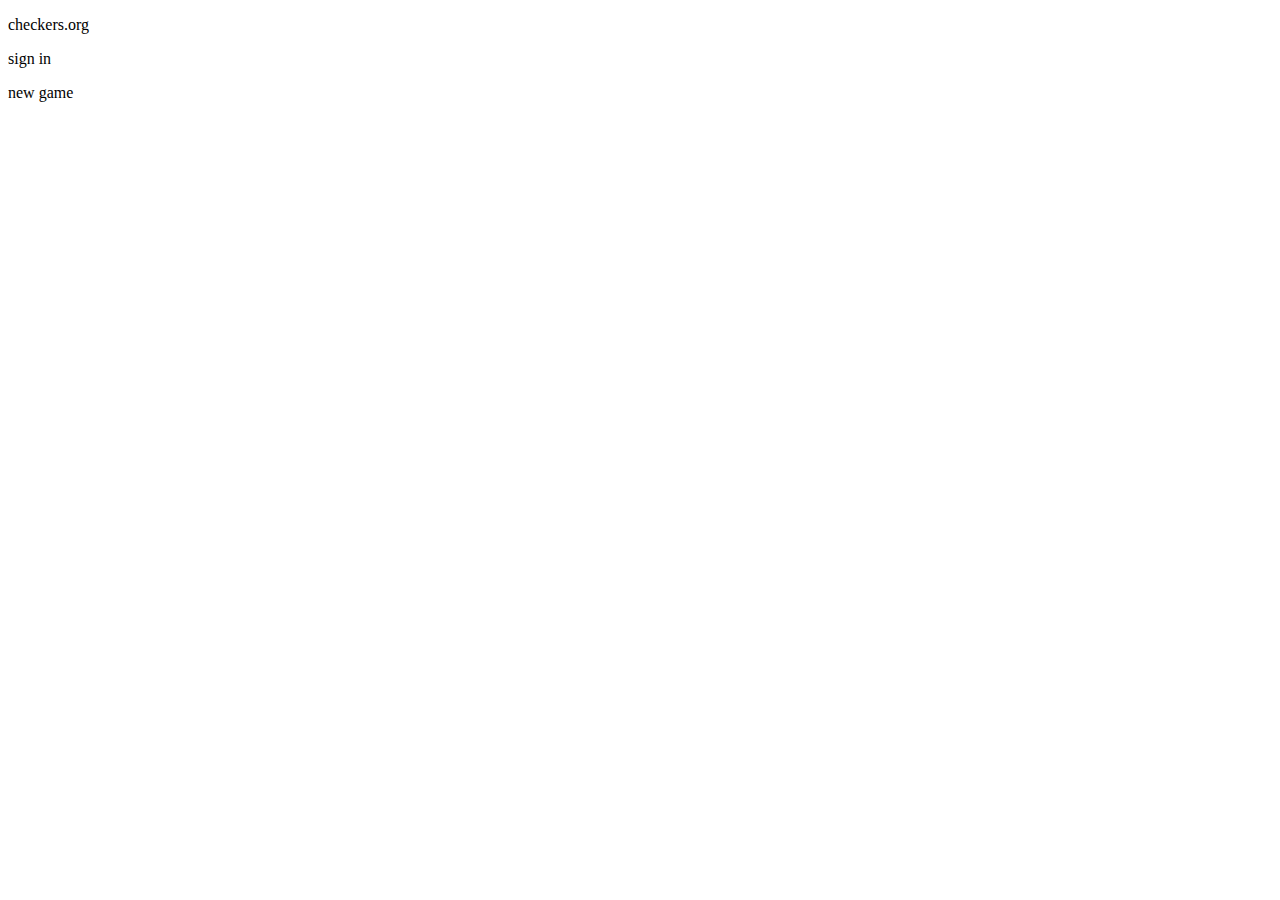
==== public/pages/board.html @ 8bf860ad "structure structure structure" ====
<!DOCTYPE html>
<html>
<head>
    <meta charset="UTF-8">
    <meta name="viewport" content="width=device-width, initial-scale=1.0, maximum-scale=1.0, user-scalable=no">
    <title> Checkers 2.0 </title>
    <link rel="stylesheet" href="./style.css"></link>
    <script type="text/javascript" src="client_modules/sha.js"></script>
    <script type="text/javascript" src="client_modules/rules.js"></script>
    <script type="text/javascript" src="client.js"></script>
</head>
<body>
    <div class="navbar">
        <div class="logo nav-elem">
            <p class="h-text" onclick="load_body(this, 'index.html')"> checkers.org </p>
            <div class="logo-pawn black" id="logo-btn" onclick="logochange(this)"></div>
        </div>
        <div class="signin nav-elem">
            <p class="h-text" onclick="sign_click(this)" id="signed"> sign in </p>
        </div>
    </div>

    <div class="name-bar">
        <p class="h-text s-text" id="player1"> </p>
        <p class = "h-text s-text right-side" id="player1-clock"> </p>
    </div>
    <div class="board" id="board">
    </div>
    <div class="name-bar">
        <p class="h-text s-text" id="player2"> </p>
        <p class = "h-text s-text right-side" id="player2-clock"> </p>
    </div>
    <div class="name-bar">
        <p class="h-text s-text" id="result"> </p>
        <p class="h-text s-text right-side" id="dev"> </p>
    </div>
    <div class="pawn black" id="fflop"> </div>
    <p class = "h-text s-text" onclick="new_game(this)" id="rematch"> new game </p>

</body>
</html>
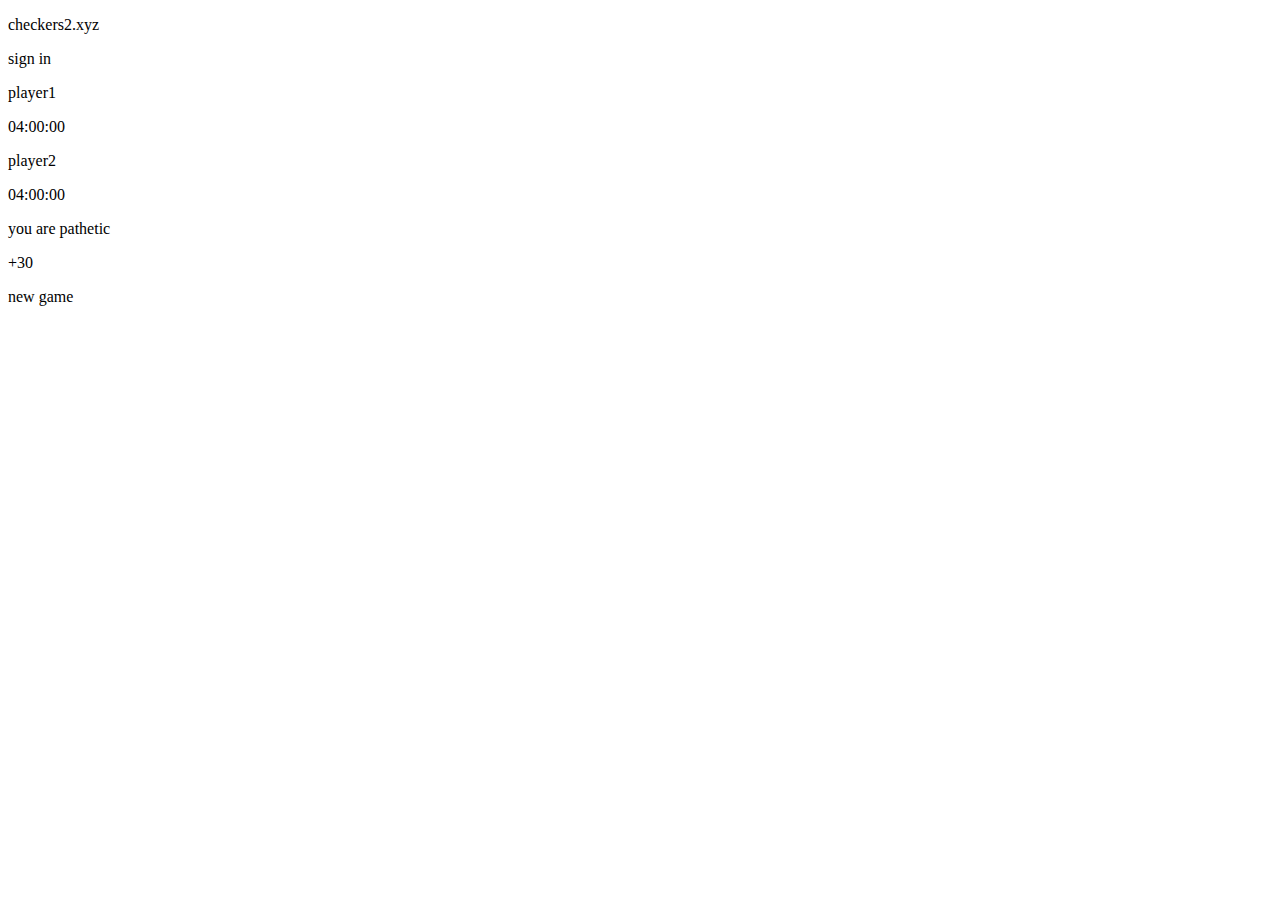
==== commit 0a23a724: "css retouched" ====
--- a/public/pages/board.html
+++ b/public/pages/board.html
@@ -11,28 +11,28 @@
 </head>
 <body>
     <div class="navbar">
-        <div class="logo nav-elem">
-            <p class="h-text" onclick="load_body(this, 'index.html')"> checkers.org </p>
+        <div class="nav-elem">
+            <p class="h-text" onclick="load_body(this, 'index.html')"> checkers2.xyz </p>
             <div class="logo-pawn black" id="logo-btn" onclick="logochange(this)"></div>
         </div>
-        <div class="signin nav-elem">
+        <div class="right-side nav-elem">
             <p class="h-text" onclick="sign_click(this)" id="signed"> sign in </p>
         </div>
     </div>
 
     <div class="name-bar">
-        <p class="h-text s-text" id="player1"> </p>
-        <p class = "h-text s-text right-side" id="player1-clock"> </p>
+        <p class="h-text s-text" id="player1"> player1 </p>
+        <p class = "h-text s-text right-side" id="player1-clock"> 04:00:00 </p>
     </div>
     <div class="board" id="board">
     </div>
     <div class="name-bar">
-        <p class="h-text s-text" id="player2"> </p>
-        <p class = "h-text s-text right-side" id="player2-clock"> </p>
+        <p class="h-text s-text" id="player2"> player2 </p>
+        <p class = "h-text s-text right-side" id="player2-clock"> 04:00:00 </p>
     </div>
     <div class="name-bar">
-        <p class="h-text s-text" id="result"> </p>
-        <p class="h-text s-text right-side" id="dev"> </p>
+        <p class="h-text s-text" id="result"> you are pathetic </p>
+        <p class="h-text s-text right-side" id="dev"> +30 </p>
     </div>
     <div class="pawn black" id="fflop"> </div>
     <p class = "h-text s-text" onclick="new_game(this)" id="rematch"> new game </p>
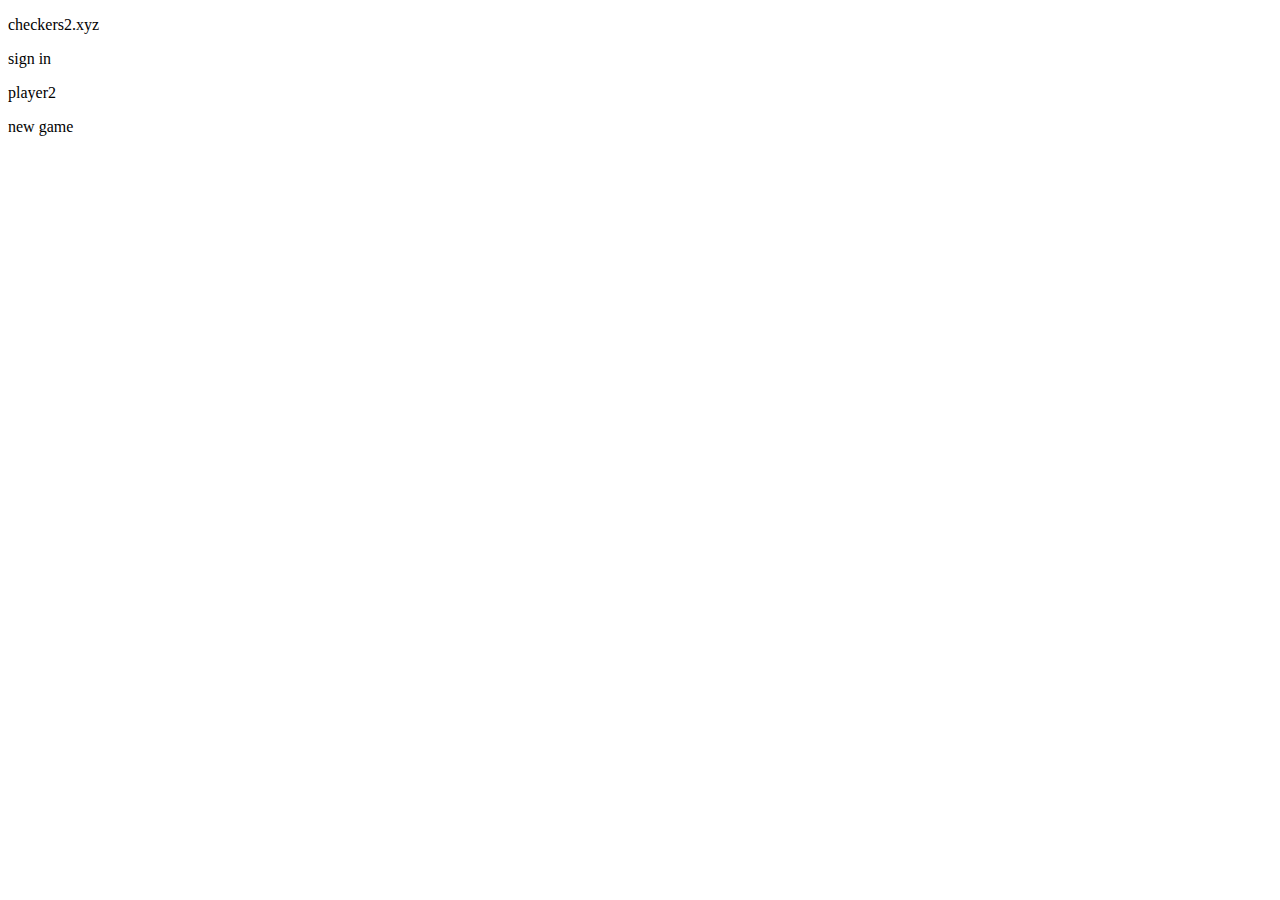
==== commit c137665a: "fixed end detection" ====
--- a/public/pages/board.html
+++ b/public/pages/board.html
@@ -21,18 +21,18 @@
     </div>
 
     <div class="name-bar">
-        <p class="h-text s-text" id="player1"> player1 </p>
-        <p class = "h-text s-text right-side" id="player1-clock"> 04:00:00 </p>
+        <p class="h-text s-text" id="player1"></p>
+        <p class = "h-text s-text right-side" id="player1-clock"></p>
     </div>
     <div class="board" id="board">
     </div>
     <div class="name-bar">
         <p class="h-text s-text" id="player2"> player2 </p>
-        <p class = "h-text s-text right-side" id="player2-clock"> 04:00:00 </p>
+        <p class = "h-text s-text right-side" id="player2-clock"></p>
     </div>
     <div class="name-bar">
-        <p class="h-text s-text" id="result"> you are pathetic </p>
-        <p class="h-text s-text right-side" id="dev"> +30 </p>
+        <p class="h-text s-text" id="result"></p>
+        <p class="h-text s-text right-side" id="dev"></p>
     </div>
     <div class="pawn black" id="fflop"> </div>
     <p class = "h-text s-text" onclick="new_game(this)" id="rematch"> new game </p>
